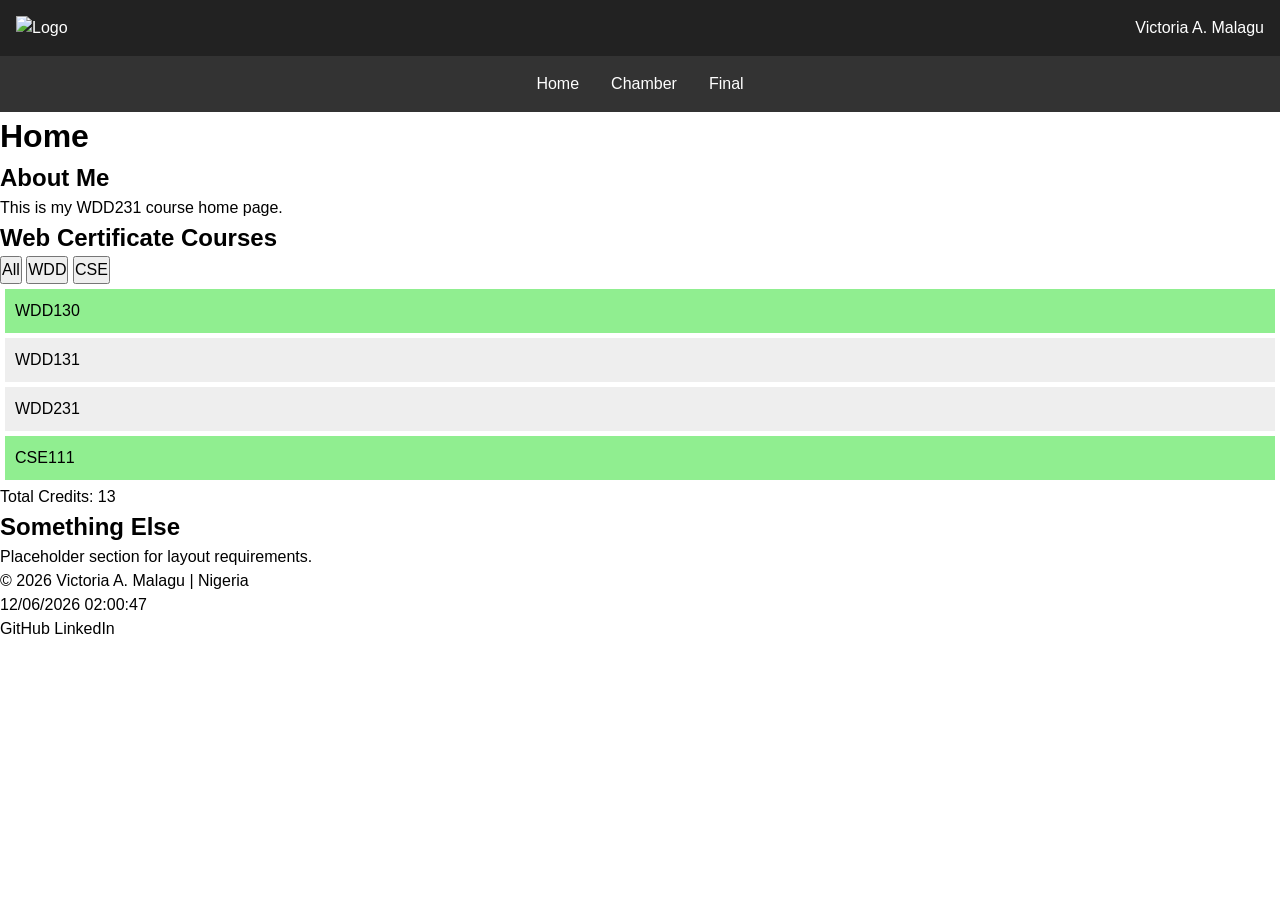
==== index.html @ e2dba36e "week01 commit" ====
<!DOCTYPE html>
<html lang="en">
<head>
  <meta charset="UTF-8">
  <meta name="description" content="WDD231 Course Home Page">
  <meta name="author" content="Victoria A. Malagu">
  <meta name="viewport" content="width=device-width, initial-scale=1.0">
  <title>WDD231 Home Page</title>

  <link rel="stylesheet" href="styles/normalize.css">
  <link rel="stylesheet" href="styles/small.css">
  <link rel="stylesheet" href="styles/large.css">

  <script src="scripts/navigation.js" defer></script>
  <script src="scripts/date.js" defer></script>
  <script src="scripts/course.js" defer></script>
</head>

<body>

<header>
  <img src="images/logo.svg" alt="Logo">
  <span>Victoria A. Malagu</span>

  <button id="menu">☰</button>
</header>

<nav id="nav">
  <a href="#">Home</a>
  <a href="#">Chamber</a>
  <a href="#">Final</a>
</nav>

<main>
  <h1>Home</h1>

  <section>
    <h2>About Me</h2>
    <p>This is my WDD231 course home page.</p>
  </section>

  <section>
    <h2>Web Certificate Courses</h2>

    <div id="course-buttons">
      <button id="all">All</button>
      <button id="wdd">WDD</button>
      <button id="cse">CSE</button>
    </div>

    <div id="course-container"></div>

    <p>Total Credits: <span id="credits"></span></p>
  </section>

  <section>
    <h2>Something Else</h2>
    <p>Placeholder section for layout requirements.</p>
  </section>
</main>

<footer>
  <p>
    © <span id="year"></span> Victoria A. Malagu | Nigeria
  </p>

  <p id="lastModified"></p>

  <div>
    <a href="https://github.com/">GitHub</a>
    <a href="https://linkedin.com/">LinkedIn</a>
  </div>
</footer>

</body>
</html>
---- styles/small.css ----
body {
  font-family: Arial, sans-serif;
  margin: 0;
}

header {
  display: flex;
  justify-content: space-between;
  padding: 1rem;
  background: #222;
  color: white;
}

nav {
  display: none;
  flex-direction: column;
  background: #333;
}

nav.open {
  display: flex;
}

nav a {
  padding: 1rem;
  color: white;
  text-decoration: none;
}

.course {
  padding: 10px;
  margin: 5px;
  background: #eee;
}

.course.done {
  background: lightgreen;
}
---- styles/large.css ----
@media (min-width: 768px) {

  #menu {
    display: none;
  }

  nav {
    display: flex !important;
    flex-direction: row;
    justify-content: center;
  }

}
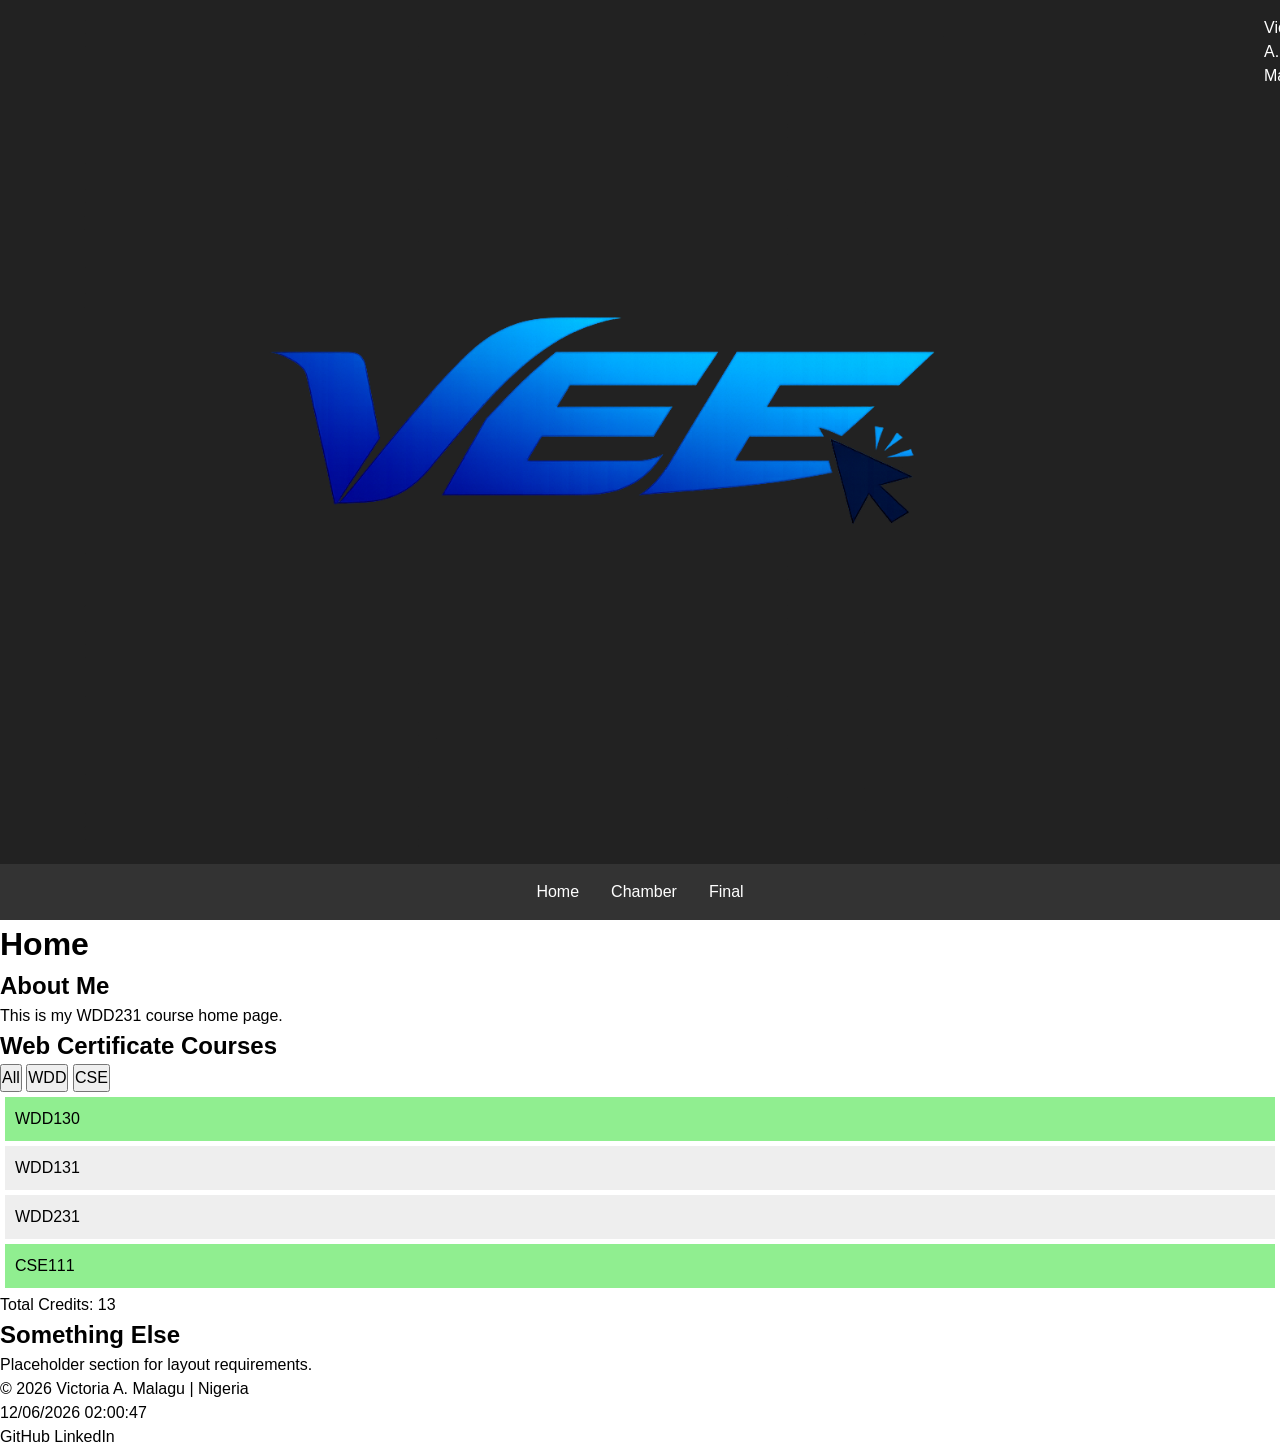
==== commit 3b7d1d56: "new changes" ====
--- a/index.html
+++ b/index.html
@@ -2,7 +2,7 @@
 <html lang="en">
 <head>
   <meta charset="UTF-8">
-  <meta name="description" content="WDD231 Course Home Page">
+  <meta name="description" content="WDD231 course home page showcasing assignments, projects, and learning progress in web development fundamentals.">
   <meta name="author" content="Victoria A. Malagu">
   <meta name="viewport" content="width=device-width, initial-scale=1.0">
   <title>WDD231 Home Page</title>
@@ -14,12 +14,17 @@
   <script src="scripts/navigation.js" defer></script>
   <script src="scripts/date.js" defer></script>
   <script src="scripts/course.js" defer></script>
+
+  <link rel="preconnect" href="https://fonts.googleapis.com">
+  <link rel="preconnect" href="https://fonts.gstatic.com" crossorigin>
+
+  <link href="https://fonts.googleapis.com/css2?family=Roboto:wght@400;500;700&display=swap" rel="stylesheet">
 </head>
 
 <body>
 
 <header>
-  <img src="images/logo.svg" alt="Logo">
+  <img src="images/logo.png" alt="Logo" class="Logo">
   <span>Victoria A. Malagu</span>
 
   <button id="menu">☰</button>
--- a/styles/small.css
+++ b/styles/small.css
@@ -35,4 +35,8 @@
 
 .course.done {
   background: lightgreen;
+}
+.logo {
+  width: 120px;
+  height: auto;
 }
--- a/styles/large.css
+++ b/styles/large.css
@@ -10,4 +10,8 @@
     justify-content: center;
   }
 
+}
+.logo {
+  width: 120px;
+  height: auto;
 }
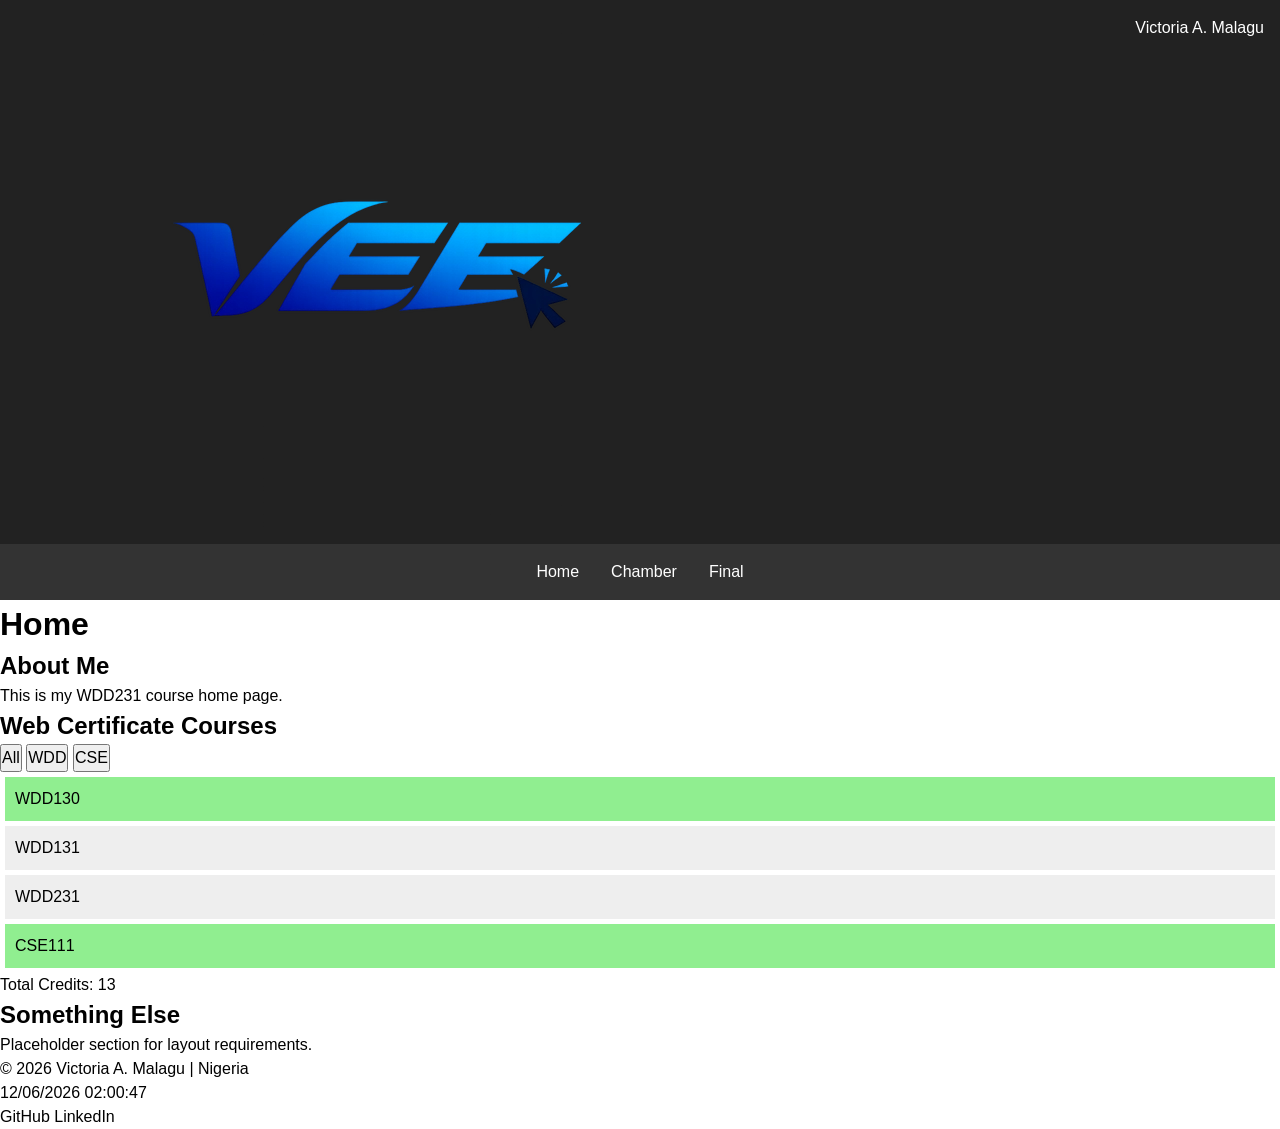
==== commit 3bacc87b: "finalss" ====
--- a/index.html
+++ b/index.html
@@ -24,7 +24,7 @@
 <body>
 
 <header>
-  <img src="images/logo.png" alt="Logo" class="Logo">
+  <img src="images/logo.webp" alt="Logo" class="Logo">
   <span>Victoria A. Malagu</span>
 
   <button id="menu">☰</button>
--- a/styles/small.css
+++ b/styles/small.css
@@ -36,7 +36,3 @@
 .course.done {
   background: lightgreen;
 }
-.logo {
-  width: 120px;
-  height: auto;
-}
